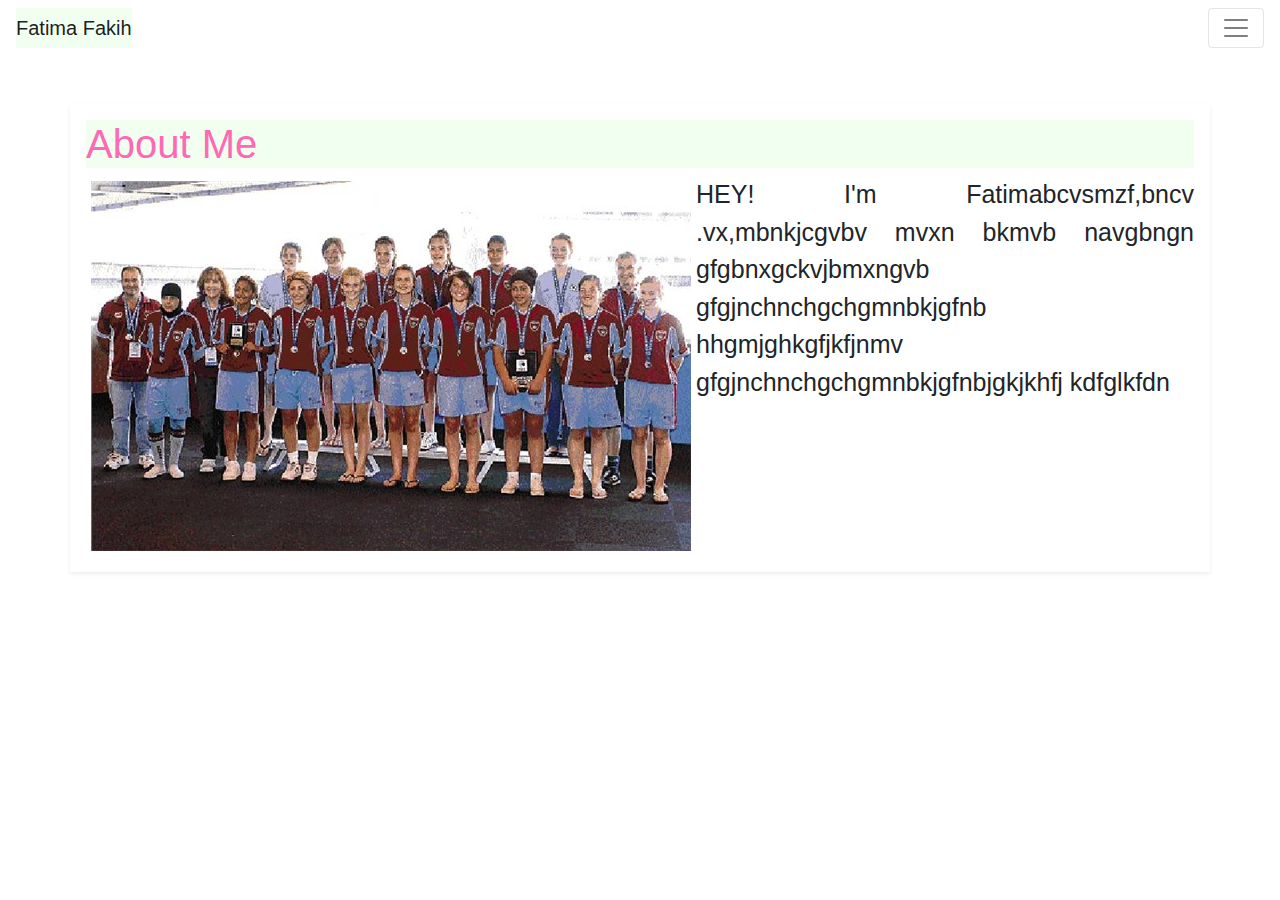
==== index.html @ 2bd5cc7d "Alas! we have wrapping text git push" ====
<!DOCTYPE html>
<html lang="en-us">
    <head>
        <meta charset= "UTF-8">
        <meta name="viewport" content="width=device-width, initial-scale=1.0">
        <meta http-equiv="X-UA-Compatible" content= "ie=edge">
        <link rel="preconnect" href="https://fonts.gstatic.com">
        <link href="https://fonts.googleapis.com/css2?family=Amatic+SC&display=swap" rel="stylesheet">
        <link rel="stylesheet" href="https://stackpath.bootstrapcdn.com/bootstrap/4.3.1/css/bootstrap.min.css" integrity="sha384-ggOyR0iXCbMQv3Xipma34MD+dH/1fQ784/j6cY/iJTQUOhcWr7x9JvoRxT2MZw1T" crossorigin="anonymous">
        <script src="https://code.jquery.com/jquery-3.3.1.slim.min.js" integrity="sha384-q8i/X+965DzO0rT7abK41JStQIAqVgRVzpbzo5smXKp4YfRvH+8abtTE1Pi6jizo" crossorigin="anonymous"></script>
        <script src="https://cdnjs.cloudflare.com/ajax/libs/popper.js/1.14.7/umd/popper.min.js" integrity="sha384-UO2eT0CpHqdSJQ6hJty5KVphtPhzWj9WO1clHTMGa3JDZwrnQq4sF86dIHNDz0W1" crossorigin="anonymous"></script>
        <script src="https://stackpath.bootstrapcdn.com/bootstrap/4.3.1/js/bootstrap.min.js" integrity="sha384-JjSmVgyd0p3pXB1rRibZUAYoIIy6OrQ6VrjIEaFf/nJGzIxFDsf4x0xIM+B07jRM" crossorigin="anonymous"></script>
        <link rel="stylesheet" href="index.css"> 
        <style>
            .bd-placeholder-img {
              font-size: 1.125rem;
              text-anchor: middle;
              -webkit-user-select: none;
              -moz-user-select: none;
              -ms-user-select: none;
              user-select: none;
            }
      
            @media (min-width: 768px) {
              .bd-placeholder-img-lg {
                font-size: 3.5rem;
              }
            }
            img { 
            float: left;  
            margin: 5px; 
        } 
        p { 
            text-align: justify; 
            font-size: 25px; 
        } 
          </style>
        <title> Fatima Fakih Portfolio </title>

       
    </head>
    <body>

        </div>
        <nav class="navbar navbar-light bg-transparent">
            <a class="navbar-brand" href="#">Fatima Fakih</a>
            <button class="navbar-toggler" type="button" data-toggle="collapse" data-target="#navbarsExample01" aria-controls="navbarsExample01" aria-expanded="false" aria-label="Toggle navigation">
              <span class="navbar-toggler-icon" class="sr-only sr-only"></span>
            </button>
            <div class="collapse navbar-collapse" id="navbarsExample01">
              <ul class="navbar-nav mr-auto">
                <li class="nav-item">
                  <a class="nav-link" href="index.html">About</a>
                </li>
                <li class="nav-item">
                  <a class="nav-link" href="Portfolio.html">Portfolio</a>
                </li>
                <li class="nav-item">
                  <a class="nav-link" href="Contact.html">Contact</a>
                </li>
                </div>
            </div>
          </nav>
        <div class="container shadow-sm p-3 mb-5 mt-5 bg-white">
          <div class= "row"> 
          <div class="col-12"> 
            <h1>About Me</h1>
          <img class="img-fluid" src="Images/winners.jpg" alt="Champions of Champions"> 
          
            <p>HEY! I'm Fatimabcvsmzf,bncv .vx,mbnkjcgvbv mvxn bkmvb navgbngn gfgbnxgckvjbmxngvb gfgjnchnchgchgmnbkjgfnb
            hhgmjghkgfjkfjnmv gfgjnchnchgchgmnbkjgfnbjgkjkhfj kdfglkfdn
        
            
            
            
          
          </p>
          </div>
          </div>
          
              </div>
             
            </div>
          </div>
          
            
        </div> 
            
        </div>
    </body>
</html>
---- index.css ----
* {
    box-sizing: border-box;
    margin:0 
    padding 0;

}
.navbar{ 
    background-color: #eee;
}
.navbar-brand{
    color: hotpink; 
    background-color:honeydew;

}
h1 {
    color: hotpink; 
    background-color:honeydew;
}


.img-fluid{
    max-width: 100%;
    height : auto;
}
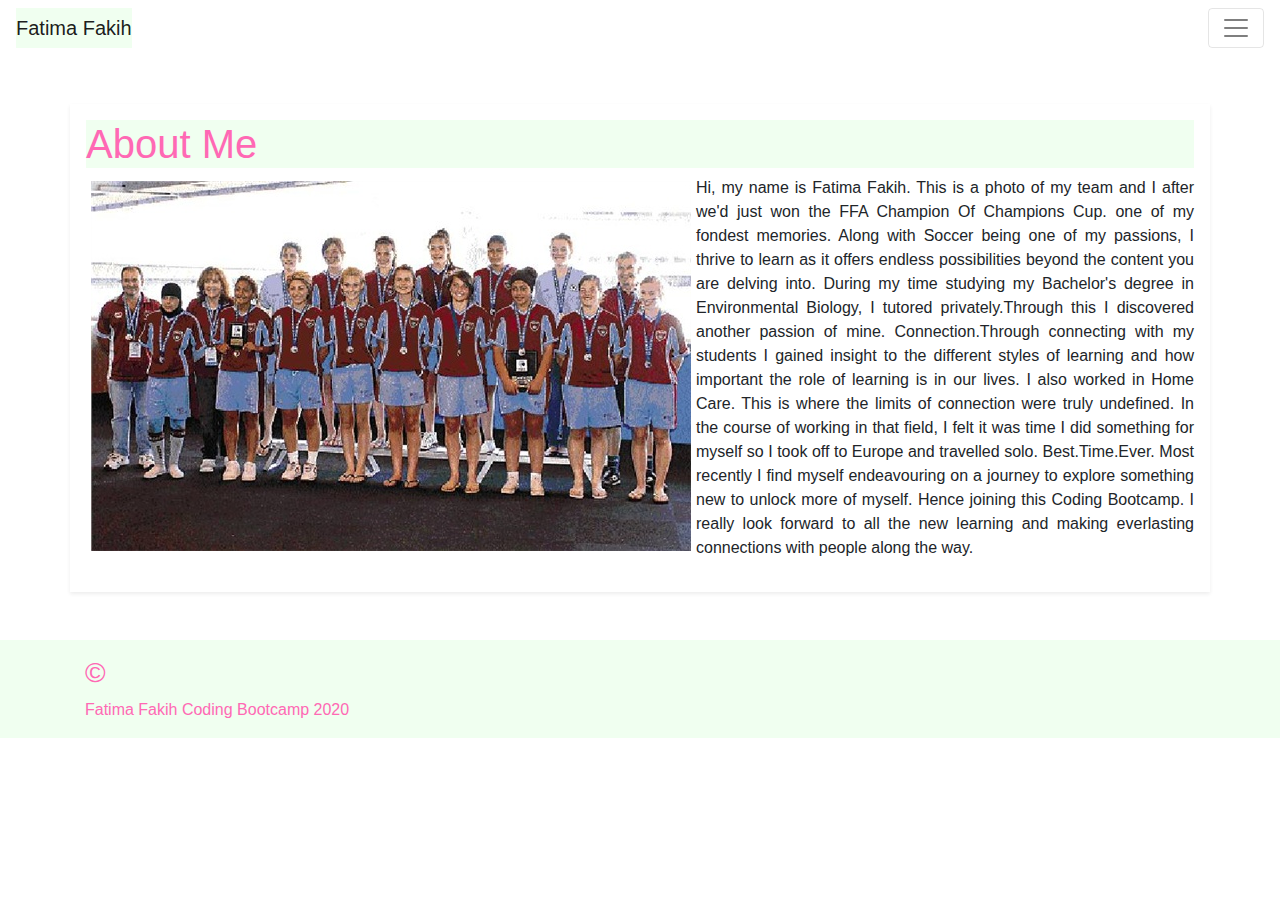
==== commit 9d99b528: "about me complete" ====
--- a/index.html
+++ b/index.html
@@ -11,36 +11,10 @@
         <script src="https://cdnjs.cloudflare.com/ajax/libs/popper.js/1.14.7/umd/popper.min.js" integrity="sha384-UO2eT0CpHqdSJQ6hJty5KVphtPhzWj9WO1clHTMGa3JDZwrnQq4sF86dIHNDz0W1" crossorigin="anonymous"></script>
         <script src="https://stackpath.bootstrapcdn.com/bootstrap/4.3.1/js/bootstrap.min.js" integrity="sha384-JjSmVgyd0p3pXB1rRibZUAYoIIy6OrQ6VrjIEaFf/nJGzIxFDsf4x0xIM+B07jRM" crossorigin="anonymous"></script>
         <link rel="stylesheet" href="index.css"> 
-        <style>
-            .bd-placeholder-img {
-              font-size: 1.125rem;
-              text-anchor: middle;
-              -webkit-user-select: none;
-              -moz-user-select: none;
-              -ms-user-select: none;
-              user-select: none;
-            }
-      
-            @media (min-width: 768px) {
-              .bd-placeholder-img-lg {
-                font-size: 3.5rem;
-              }
-            }
-            img { 
-            float: left;  
-            margin: 5px; 
-        } 
-        p { 
-            text-align: justify; 
-            font-size: 25px; 
-        } 
-          </style>
+        
         <title> Fatima Fakih Portfolio </title>
-
-       
     </head>
-    <body>
-
+    <body class="d-flex flex-column h-100">
         </div>
         <nav class="navbar navbar-light bg-transparent">
             <a class="navbar-brand" href="#">Fatima Fakih</a>
@@ -67,26 +41,25 @@
             <h1>About Me</h1>
           <img class="img-fluid" src="Images/winners.jpg" alt="Champions of Champions"> 
           
-            <p>HEY! I'm Fatimabcvsmzf,bncv .vx,mbnkjcgvbv mvxn bkmvb navgbngn gfgbnxgckvjbmxngvb gfgjnchnchgchgmnbkjgfnb
-            hhgmjghkgfjkfjnmv gfgjnchnchgchgmnbkjgfnbjgkjkhfj kdfglkfdn
-        
-            
-            
-            
-          
+            <p class = "text"> Hi, my name is Fatima Fakih.
+             This is a photo of my team and I after we'd just won the FFA Champion Of Champions Cup. one of my fondest memories.
+             Along with Soccer being one of my passions, I thrive to learn as it offers endless possibilities beyond the content you are delving into. 
+             During my time studying my Bachelor's degree in Environmental Biology, I tutored privately.Through this I discovered another passion of mine.
+             Connection.Through connecting with my students I gained insight to the different styles of learning and how important the role of learning is in our lives. 
+             I also worked in Home Care. This is where the limits of connection were truly undefined. In the course of working in that field,
+             I felt it was time I did something for myself so I took off to Europe and travelled solo. Best.Time.Ever. Most recently I find myself endeavouring on a journey to explore something new to unlock more of myself. Hence joining this Coding Bootcamp.
+             I really look forward to all the new learning and making everlasting connections with people along the way.
           </p>
           </div>
           </div>
-          
-              </div>
-             
-            </div>
+        </div>
+        </div>
+        <footer class="footer mt-auto py-3">
+          <div class="bar"></div>
+          <div class="container">
+              <span class="Sticky"> <h3> &copy; </h3> Fatima Fakih Coding Bootcamp 2020 </span>
           </div>
-          
-            
-        </div> 
-            
-        </div>
+      </footer>
     </body>
 </html> 
      
--- a/index.css
+++ b/index.css
@@ -2,8 +2,8 @@
     box-sizing: border-box;
     margin:0 
     padding 0;
+}
 
-}
 .navbar{ 
     background-color: #eee;
 }
@@ -18,7 +18,33 @@
 }
 
 
-.img-fluid{
+.img-fluid
+{
     max-width: 100%;
     height : auto;
+    float: left;  
+    margin: 5px; 
 }
+
+.text{ 
+    text-align: justify; 
+    font-size: 16px; 
+} 
+
+.footer{
+    background-color: honeydew;
+    position: relative;
+}
+    
+.footer:before{
+    content:"";
+    display: block;
+    position: absolute;
+    width: 100%;
+    top:0;
+    height: 8px;
+    background-color:honeydew; 
+}
+.Sticky{
+    color: hotpink;
+}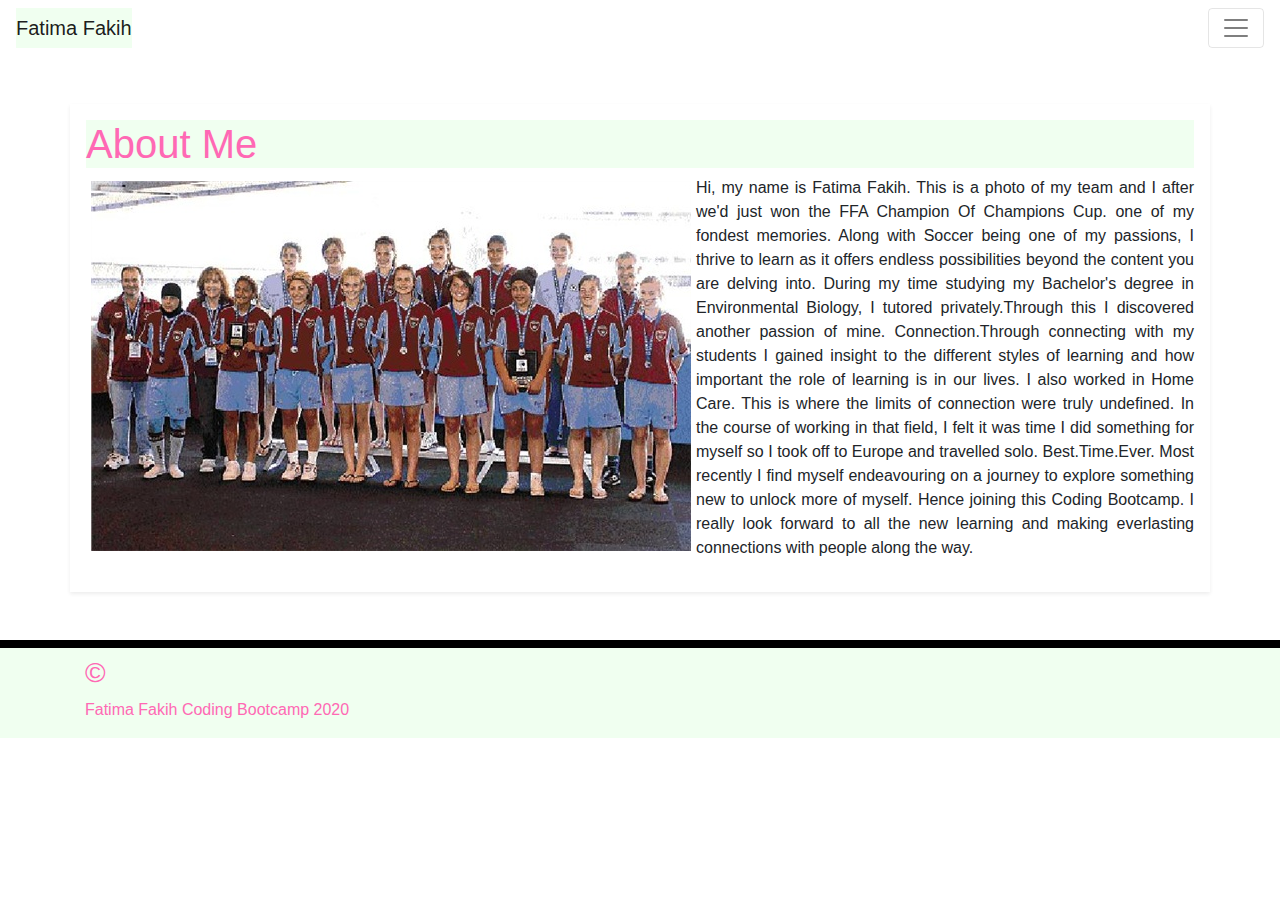
==== commit c97ab915: "added images" ====
--- a/index.html
+++ b/index.html
@@ -23,6 +23,8 @@
             </button>
             <div class="collapse navbar-collapse" id="navbarsExample01">
               <ul class="navbar-nav mr-auto">
+                <li class="nav-item">
+                  <a class="nav-link" href="#">Home</a>
                 <li class="nav-item">
                   <a class="nav-link" href="index.html">About</a>
                 </li>
--- a/index.css
+++ b/index.css
@@ -3,9 +3,12 @@
     margin:0 
     padding 0;
 }
-
+body{
+    background-image: url(https://image.freepik.com/free-photo/ragdoll-cat-small-kitten-portrait-white-background_1160-1388.jpg);
+}
 .navbar{ 
     background-color: #eee;
+    
 }
 .navbar-brand{
     color: hotpink; 
@@ -31,6 +34,12 @@
     font-size: 16px; 
 } 
 
+
+.button{
+    background-color: hotpink;
+
+    
+}
 .footer{
     background-color: honeydew;
     position: relative;
@@ -43,8 +52,9 @@
     width: 100%;
     top:0;
     height: 8px;
-    background-color:honeydew; 
+    background-color: black; 
 }
 .Sticky{
     color: hotpink;
+
 }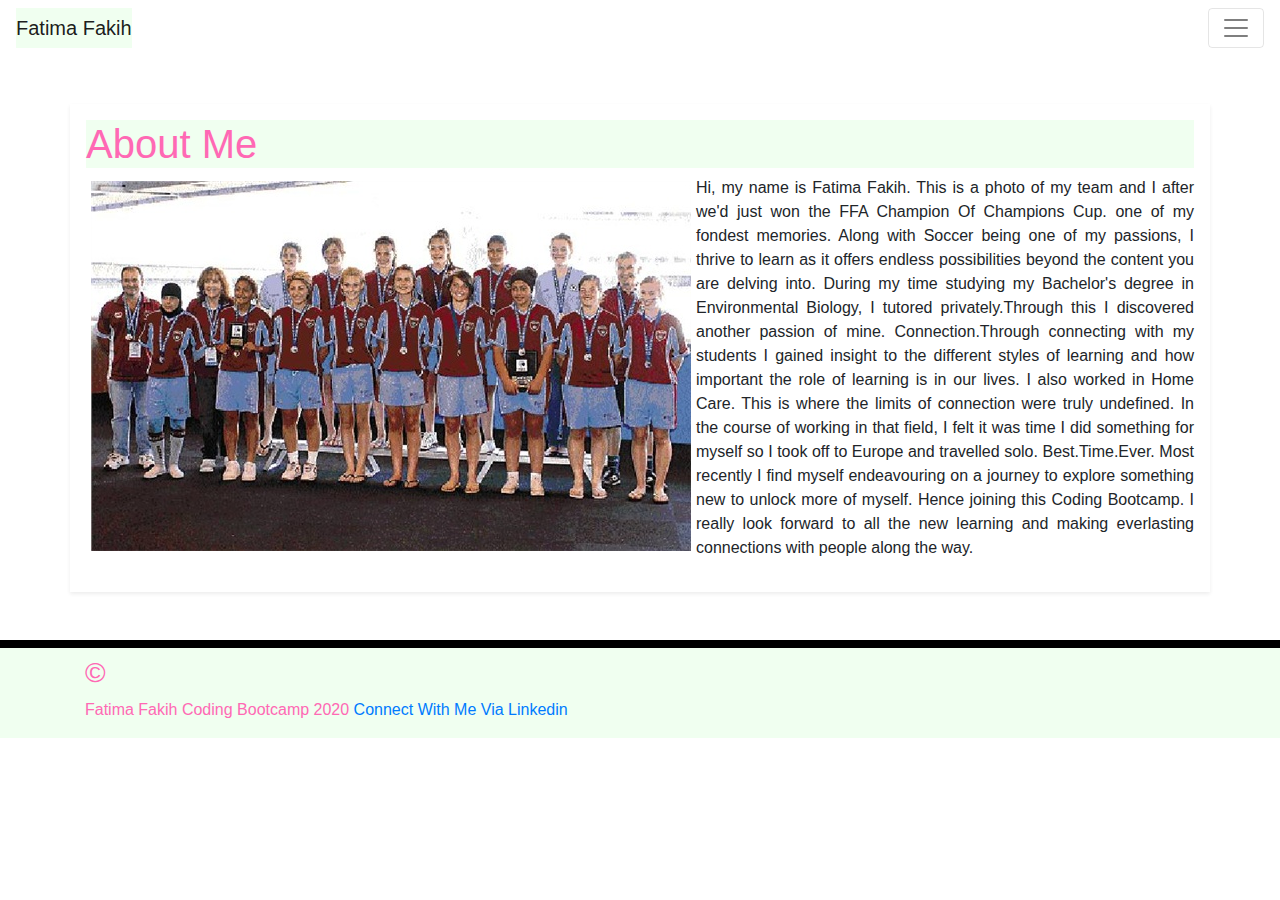
==== commit 656d6ad5: "portfolio" ====
--- a/index.html
+++ b/index.html
@@ -43,6 +43,7 @@
             <h1>About Me</h1>
           <img class="img-fluid" src="Images/winners.jpg" alt="Champions of Champions"> 
           
+          
             <p class = "text"> Hi, my name is Fatima Fakih.
              This is a photo of my team and I after we'd just won the FFA Champion Of Champions Cup. one of my fondest memories.
              Along with Soccer being one of my passions, I thrive to learn as it offers endless possibilities beyond the content you are delving into. 
@@ -59,7 +60,7 @@
         <footer class="footer mt-auto py-3">
           <div class="bar"></div>
           <div class="container">
-              <span class="Sticky"> <h3> &copy; </h3> Fatima Fakih Coding Bootcamp 2020 </span>
+              <span class="Sticky"> <h3> &copy; </h3> Fatima Fakih Coding Bootcamp 2020  <a href= "https://www.linkedin.com/in/fatima-fakih-475362148/"> Connect With Me Via Linkedin</a></span>
           </div>
       </footer>
     </body>
--- a/index.css
+++ b/index.css
@@ -38,7 +38,12 @@
 .button{
     background-color: hotpink;
 
+
     
+}
+.image{
+    float: center;
+
 }
 .footer{
     background-color: honeydew;
